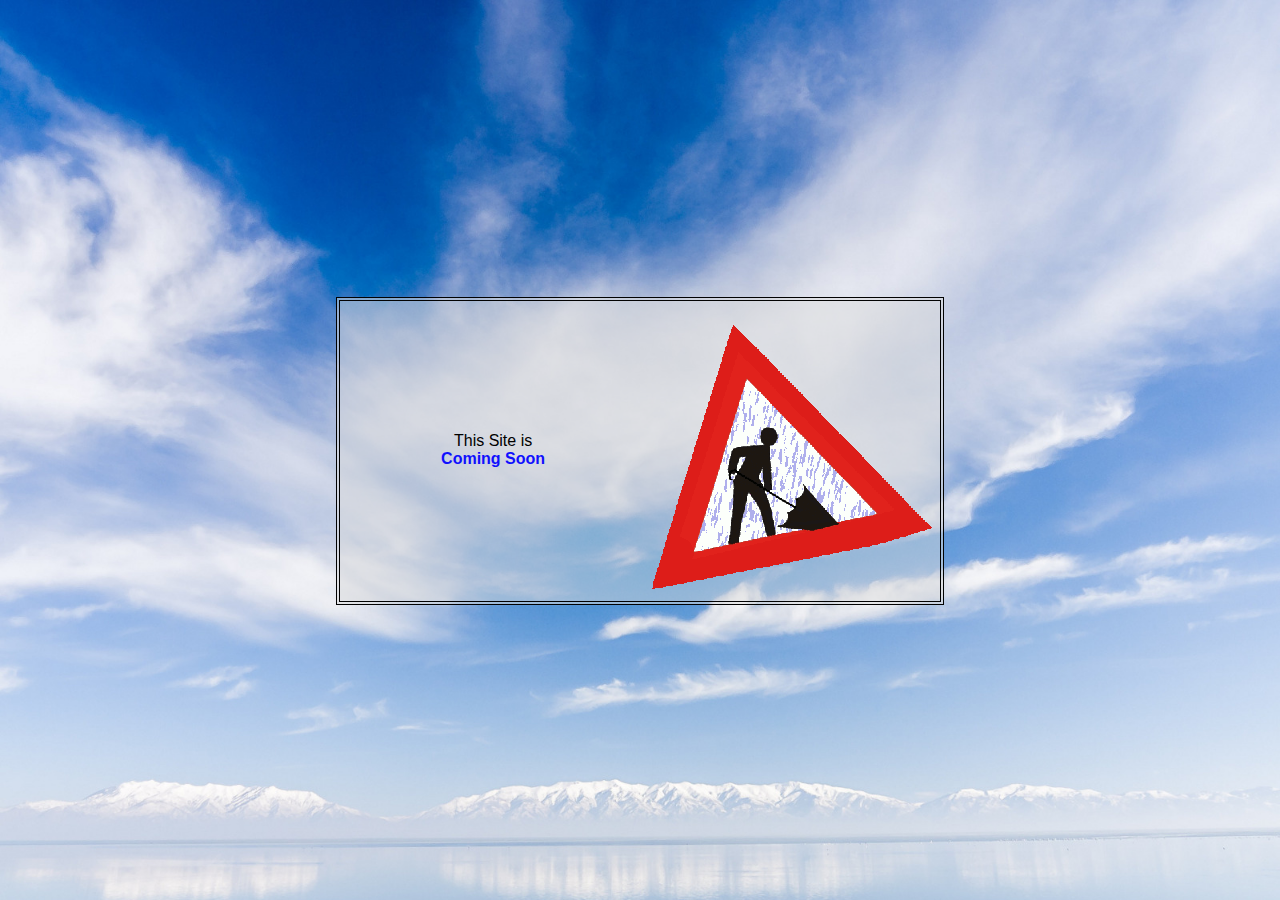
==== index.html @ 6d2927ce "Initial commit" ====
<!DOCTYPE html>
<html>
  <head>
    <meta content="text/html; charset=UTF-8" http-equiv="content-type">
    <title>Test Page</title>
    <link rel="shortcut icon" href="" type="image/gif">
    <meta name="keywords" content="">
    <meta name="description" content="">
    <meta name="generator" content="Bluefish 2.2.7" >
    <meta name="author" content="wilf" >
    <meta name="created" content="">
    <meta http-equiv="content-language" content="en-uk">
    <style type="text/css">
body {
background-image: url(test/bg.jpg);
background-size: 100%;
font-family: Arial;
font-size: 16px;
color: #000000;
}
p {text-align: center;
}
strong {color: #1010FE;
}
#test {
position: absolute;
top: 50%; left: 50%;
width: 600px; margin-left: -304px;
height: 300px; margin-top: -153px;
border: 4px double #020202;
background-image: url([data-uri]);
}
</style>
  </head>
  <body lang="en-gb">

    <div id="test">
      <table style="top: 4px; height: 297px;">
        <tbody>
          <tr>
            <td style="width: 310px;">
              <p>This Site is<br>
                <strong>Coming Soon</strong></p>
            </td>
            <td style="width: 290px"> <img style="margin-top: 15px; margin-right: 5px; float: right;"
                src="test/workinprogress.png" alt="WorkInProgressImage"> </td>
          </tr>
        </tbody>
      </table>
    </div>
  </body>
</html>
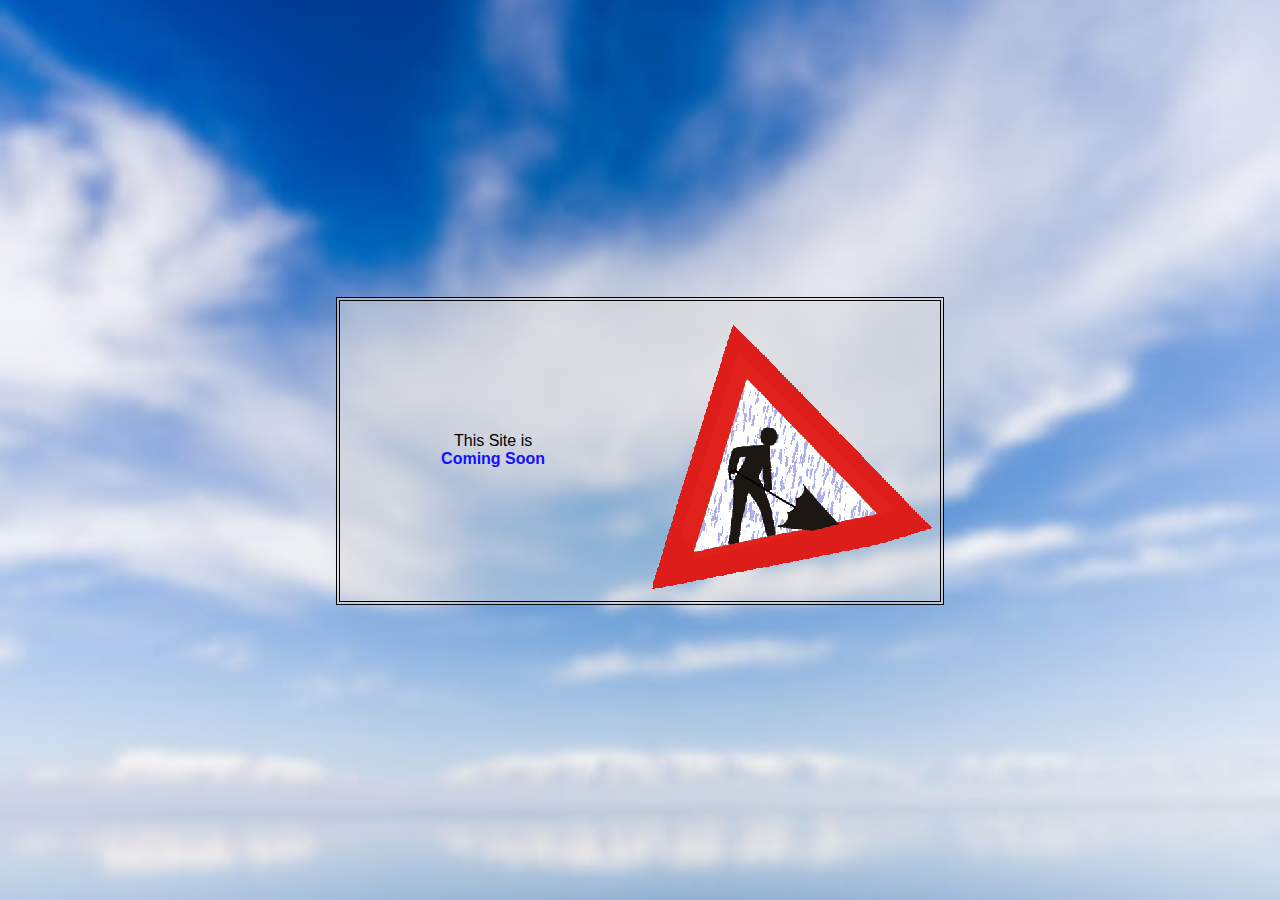
==== commit cdf823b1: "update, add opensans and 404" ====
--- a/index.html
+++ b/index.html
@@ -3,7 +3,7 @@
   <head>
     <meta content="text/html; charset=UTF-8" http-equiv="content-type">
     <title>Test Page</title>
-    <link rel="shortcut icon" href="" type="image/gif">
+    <link rel="shortcut icon" href="favicon.ico">
     <meta name="keywords" content="">
     <meta name="description" content="">
     <meta name="generator" content="Bluefish 2.2.7" >
@@ -12,8 +12,11 @@
     <meta http-equiv="content-language" content="en-uk">
     <style type="text/css">
 body {
-background-image: url(test/bg.jpg);
-background-size: 100%;
+background: url(test/bg.jpg) no-repeat center center fixed; 
+  -webkit-background-size: cover;
+  -moz-background-size: cover;
+  -o-background-size: cover;
+  background-size: cover;
 font-family: Arial;
 font-size: 16px;
 color: #000000;
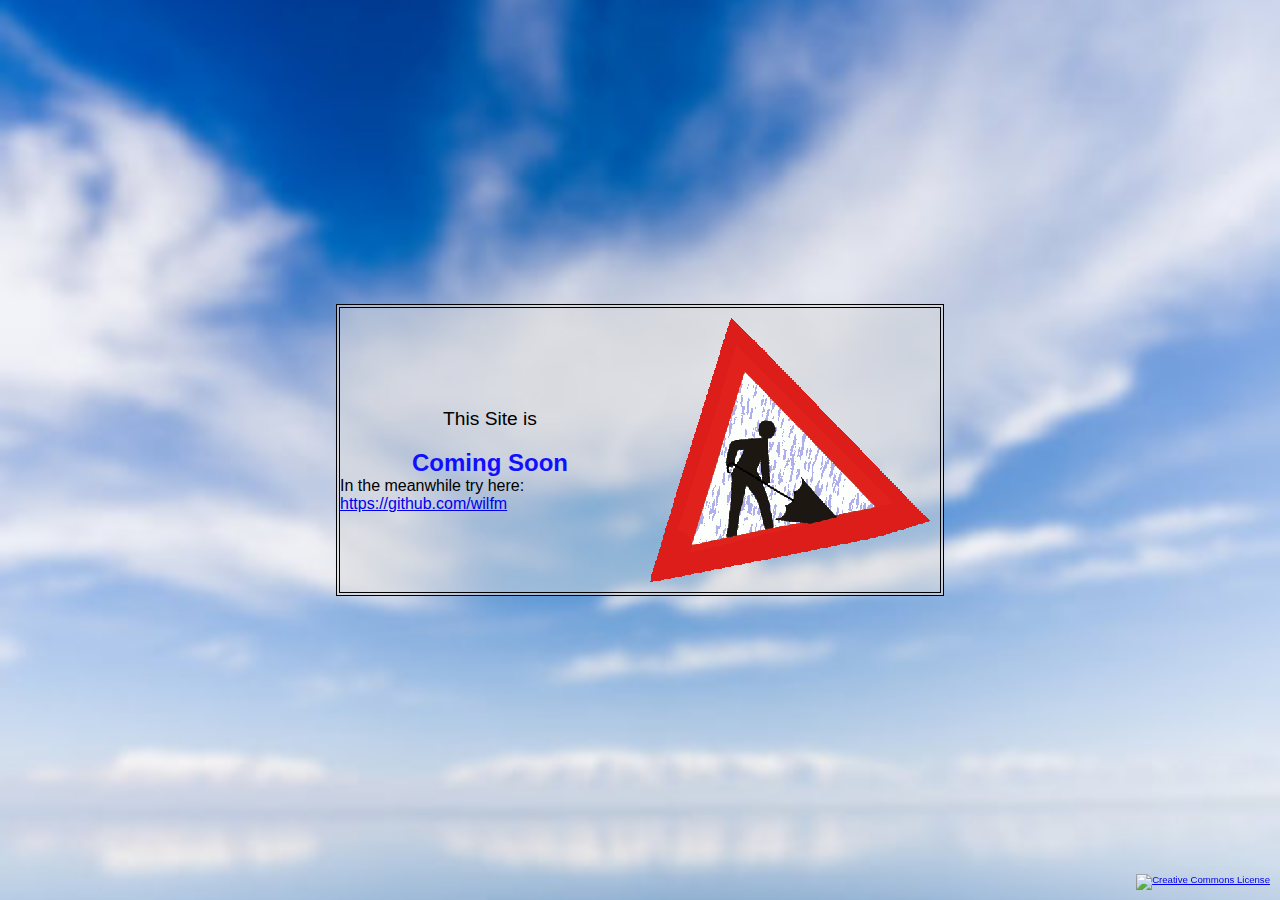
==== commit 079167eb: "Update index.html" ====
--- a/index.html
+++ b/index.html
@@ -12,7 +12,7 @@
     <meta http-equiv="content-language" content="en-uk">
     <style type="text/css">
 body {
-background: url(test/bg.jpg) no-repeat center center fixed; 
+background: url(test/bg.jpg) no-repeat center center fixed;
   -webkit-background-size: cover;
   -moz-background-size: cover;
   -o-background-size: cover;
@@ -20,36 +20,52 @@
 font-family: Arial;
 font-size: 16px;
 color: #000000;
+min-width: 630px;
+min-height: 320px;
 }
-p {text-align: center;
-}
-strong {color: #1010FE;
+h2 {
+color: #1010FE;
+margin: 0;
+padding: inherit;
+text-align: center;
 }
 #test {
 position: absolute;
 top: 50%; left: 50%;
 width: 600px; margin-left: -304px;
-height: 300px; margin-top: -153px;
+height: 284px; margin-top: -146px;
 border: 4px double #020202;
 background-image: url([data-uri]);
+}
+#test p {
+text-align: center;
+width: 100%;
+font-size: 1.2em;
+margin-top: 100px;
+}
+#cc {
+font-size:0.6em;
+position: fixed;
+bottom: 10px; right: 10px;
+}
+img#wip {
+margin: 10px; float: right; vertical-align: middle;
 }
 </style>
   </head>
   <body lang="en-gb">
+    <div id="test">
+     <img id="wip" src="test/workinprogress.png" alt="WorkInProgressImage">
+     <p>This Site is</p>
+     <h2 id="cs">Coming Soon</h2>
+     In the meanwhile try here:<br>
+     <a href="https://github.com/wilfm">https://github.com/wilfm</a>
+    </div>
 
-    <div id="test">
-      <table style="top: 4px; height: 297px;">
-        <tbody>
-          <tr>
-            <td style="width: 310px;">
-              <p>This Site is<br>
-                <strong>Coming Soon</strong></p>
-            </td>
-            <td style="width: 290px"> <img style="margin-top: 15px; margin-right: 5px; float: right;"
-                src="test/workinprogress.png" alt="WorkInProgressImage"> </td>
-          </tr>
-        </tbody>
-      </table>
+    <div id="cc">
+     <a rel="license" href="http://creativecommons.org/licenses/by-nc-sa/4.0/">
+     <img alt="Creative Commons License" style="border-width:0;border:0;" src="https://i.creativecommons.org/l/by-nc-sa/4.0/88x31.png" />
+     </a>
     </div>
   </body>
 </html>
